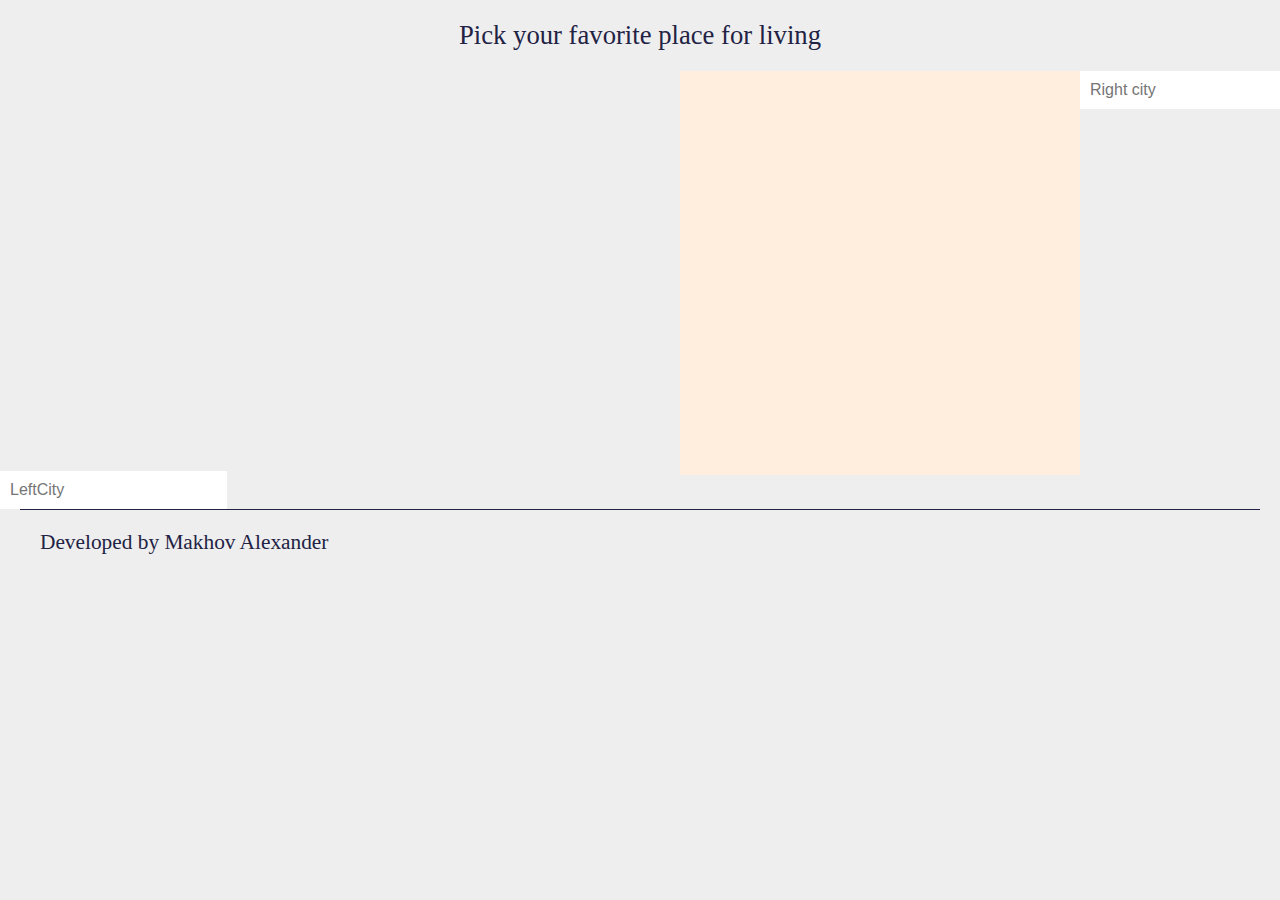
==== ui/index.htm @ 05f3e559 "import ymaps and add coords to cities" ====
<!DOCTYPE HTML>
<html>
    <head>
        <title>Pick you fav CLIMATE</title>
        <meta charset="utf-8">
        <script data-main="js/main" src="js/util/require.js"></script>
        <link rel="stylesheet" href="css/main.css" >
        <link rel="stylesheet" href="css/jquery-ui.min.css" >
        <link rel="stylesheet" href="css/jquery-ui.structure.min.css" >
        <link rel="stylesheet" href="css/jquery-ui.theme.min.css" >
    </head>
    <body>
        <div id="root">
            <header id="header">
                Pick your favorite place for living
            </header>
            <div id="middle">
                <div id="content">
                    <div class="rightPane">
                        <input title="Right city" type="text" id="rightCity" class="citySelector" placeholder="Right city" />
                    </div>
                    <div class="midPane">
                        <canvas id="weatherCompareChart" width="400" height="400"></canvas>
                    </div>
                    <div id="map" style="width: 600px; height: 400px"></div>
                    <div class="leftPane">
                        <input title="Left city" type="text" id="leftCity" class="citySelector" placeholder="LeftCity" />
                    </div>
                </div>
            </div>
            <footer id="footer">
                Developed by Makhov Alexander
            </footer>
        </div>
    </body>
</html>
---- ui/css/main.css ----
*, .navItem {
    border: 0;
    padding: 0;
    margin: 0;
}

body {
    background-color: #eeeeee;
    color: #222244;
    align-content: stretch;
}

header {
    font-size: 20pt;
    align-content: center;
    text-align: center;
    padding: 20px 0;
}

footer{
    font-size: 16pt;
    align-content: left;
    text-align: left;
    padding: 20px 0 20px 20px;
    border-top: 1px solid #222244;
    margin: 0 20px;
}

#middle{
    min-height: 400px;
}

.navItem{
    display: block;
    padding: 10px 0 10px 20px;
    width: 200px;
    border: 1px solid #CCCCCC;
}

.navItem:hover{
    background-color: #CCCCCC;
}

.citySelector{
    padding: 10px;
    font-size: 12pt;
}

.rightPane{
    float: right;
    width: 200px;
}

.midPane{
    min-height: 400px;
    background-color: #ffeedd;
    float: right;
    display: block;
}

.leftPane{

    width: 200px;
}
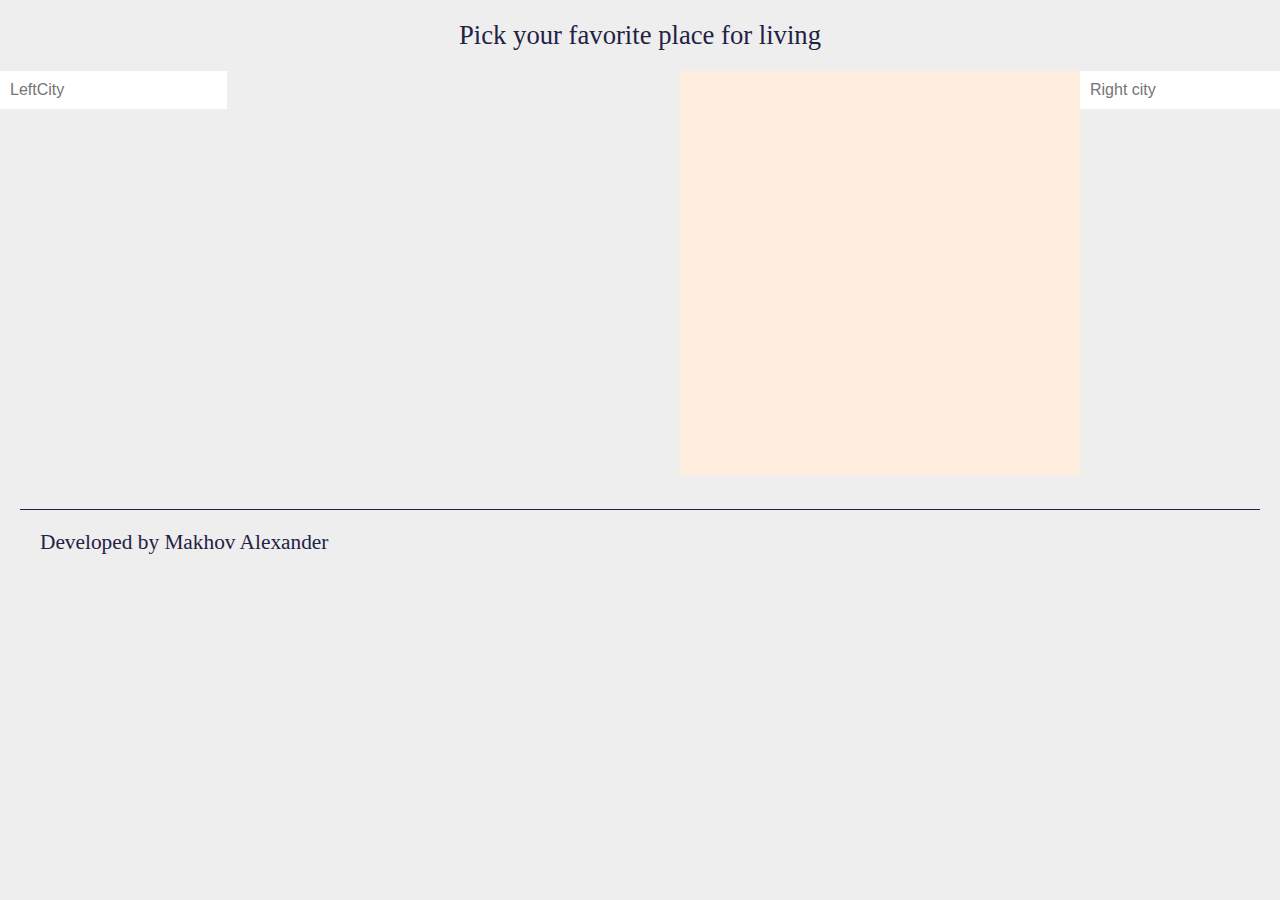
==== commit 77835925: "open also map with cities" ====
--- a/ui/index.htm
+++ b/ui/index.htm
@@ -22,10 +22,10 @@
                     <div class="midPane">
                         <canvas id="weatherCompareChart" width="400" height="400"></canvas>
                     </div>
-                    <div id="map" style="width: 600px; height: 400px"></div>
                     <div class="leftPane">
                         <input title="Left city" type="text" id="leftCity" class="citySelector" placeholder="LeftCity" />
                     </div>
+                    <div id="map" style="width: 600px; height: 400px"></div>
                 </div>
             </div>
             <footer id="footer">
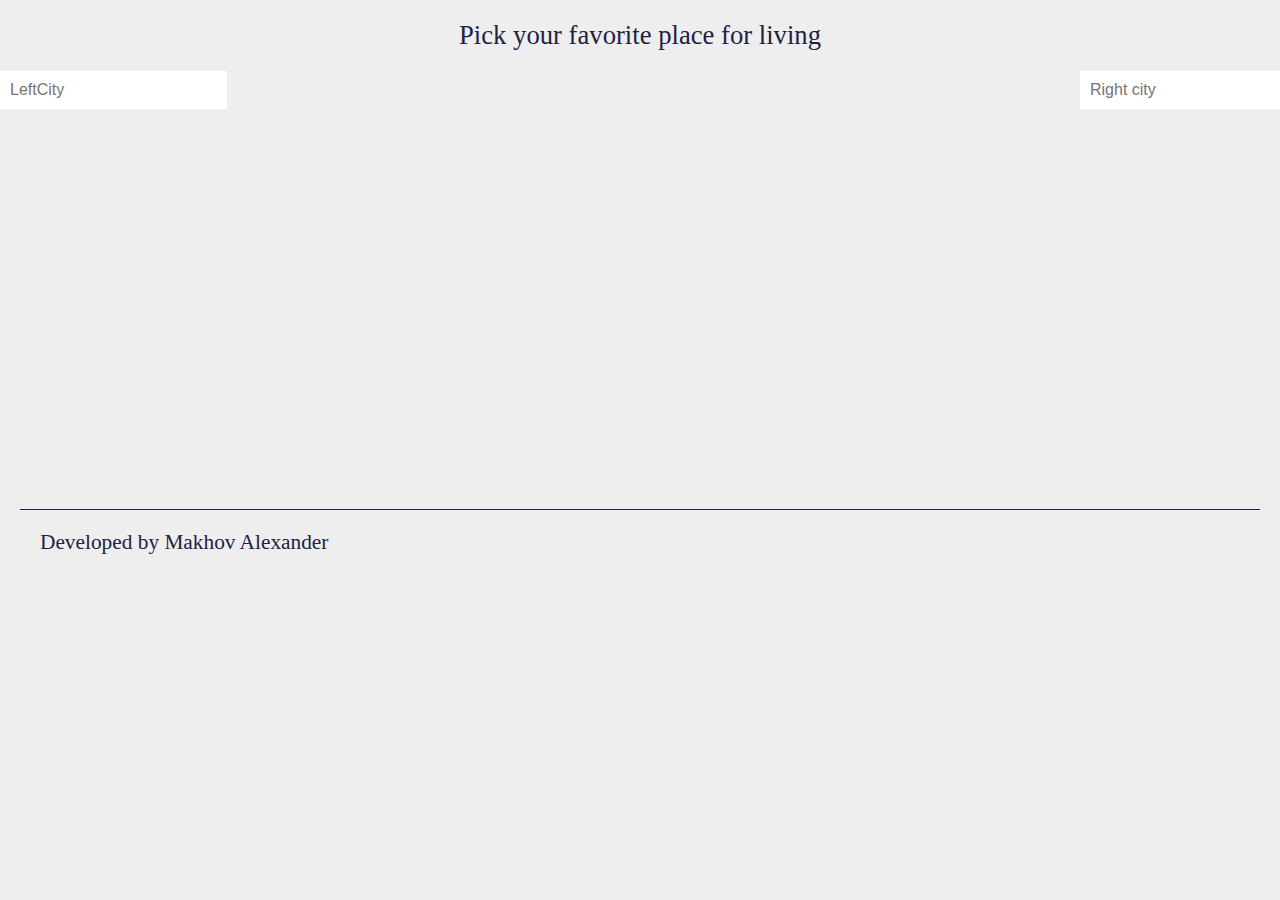
==== commit 63922fb2: "create new canvas each time, clear old map objects" ====
--- a/ui/index.htm
+++ b/ui/index.htm
@@ -20,7 +20,7 @@
                         <input title="Right city" type="text" id="rightCity" class="citySelector" placeholder="Right city" />
                     </div>
                     <div class="midPane">
-                        <canvas id="weatherCompareChart" width="400" height="400"></canvas>
+                        <div id="chartHolder"></div>
                     </div>
                     <div class="leftPane">
                         <input title="Left city" type="text" id="leftCity" class="citySelector" placeholder="LeftCity" />
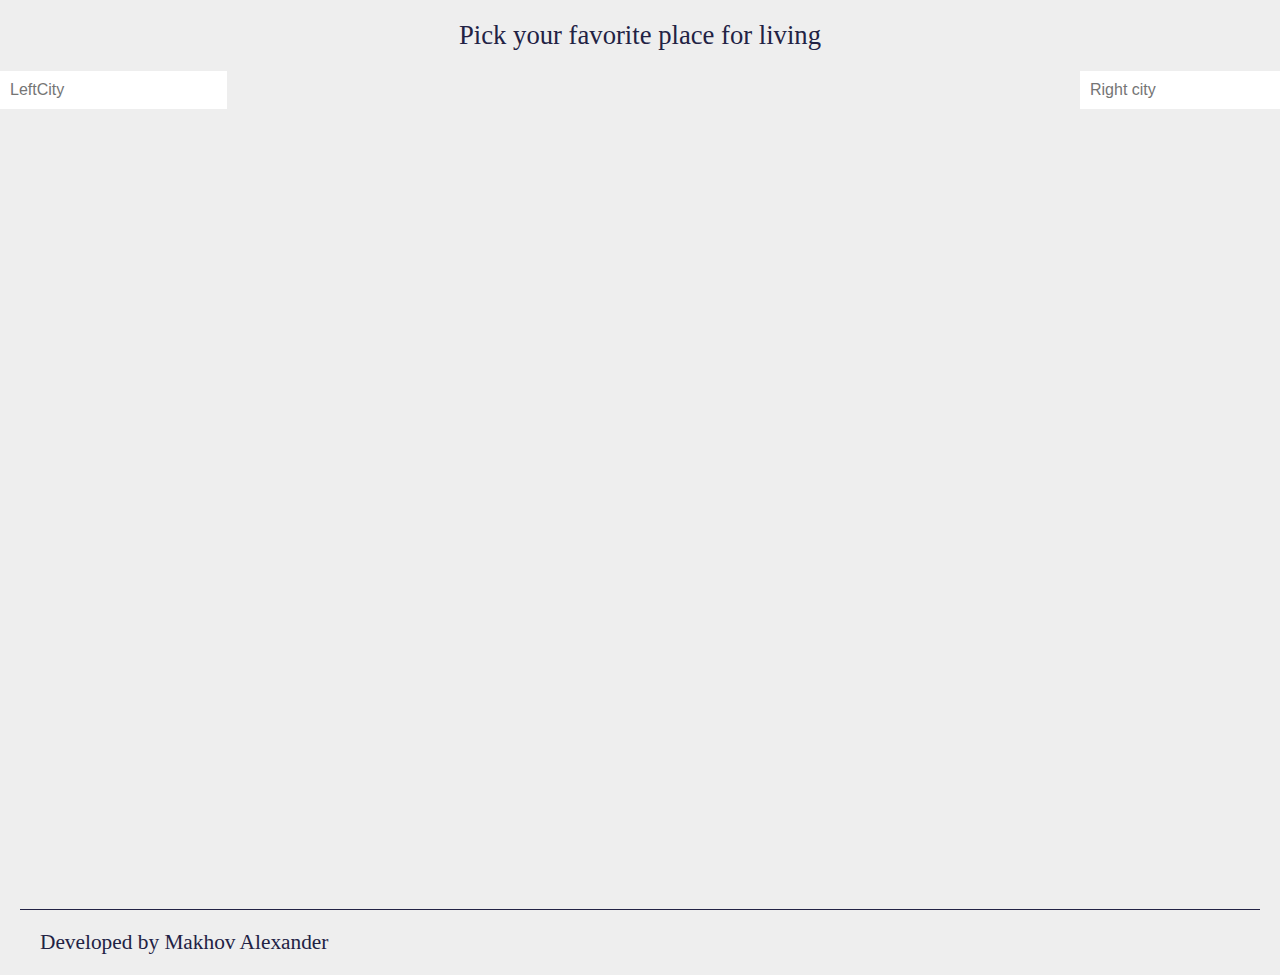
==== commit 9efa7e9e: "refactoring and open maps with all cities" ====
--- a/ui/index.htm
+++ b/ui/index.htm
@@ -26,6 +26,7 @@
                         <input title="Left city" type="text" id="leftCity" class="citySelector" placeholder="LeftCity" />
                     </div>
                     <div id="map" style="width: 600px; height: 400px"></div>
+                    <div id="map2" style="width: 600px; height: 400px"></div>
                 </div>
             </div>
             <footer id="footer">
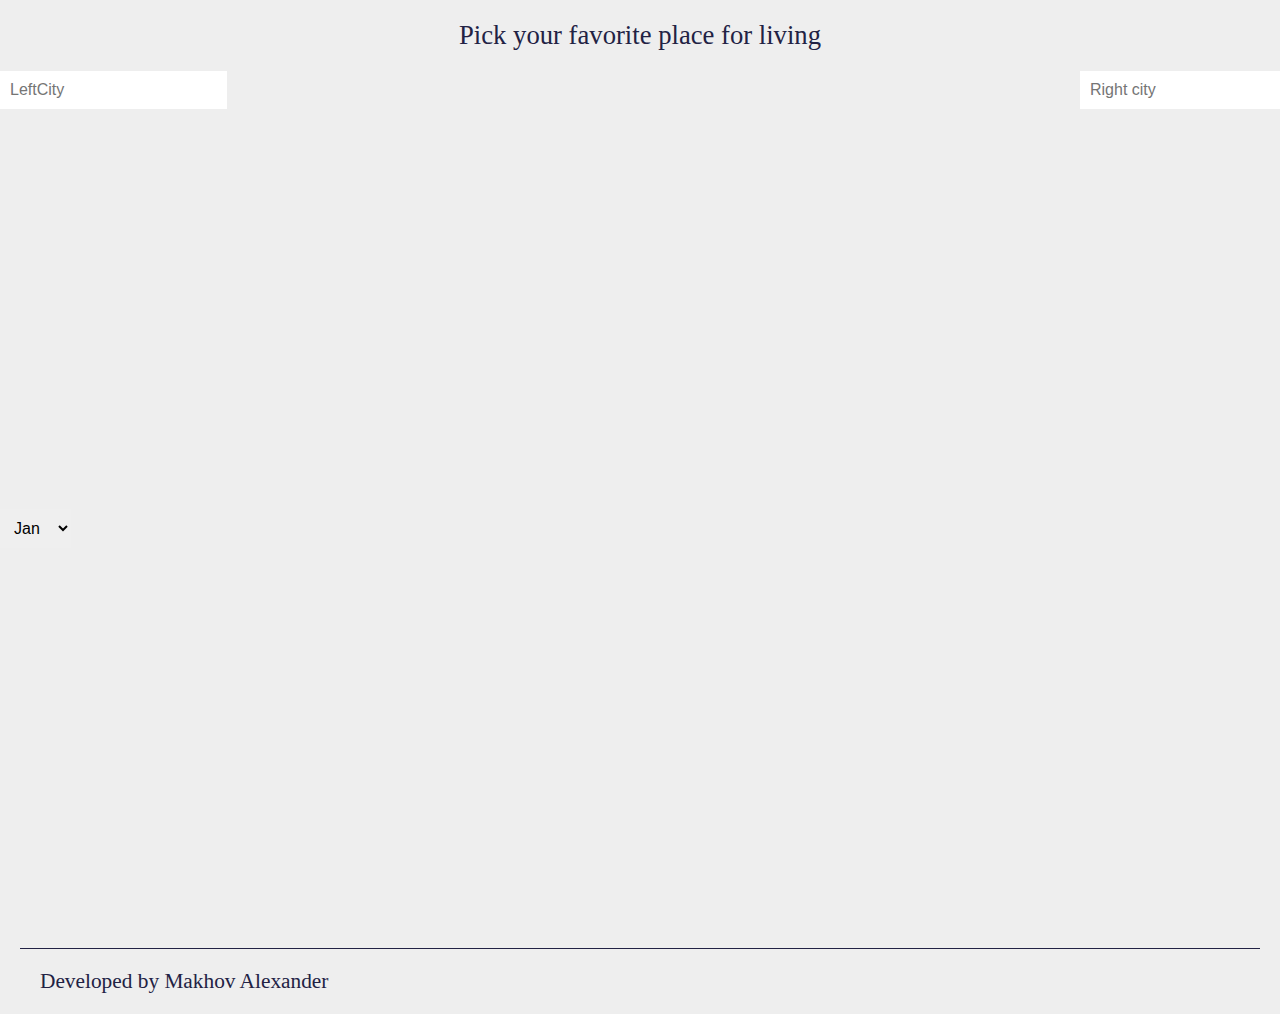
==== commit add66ac3: "allow to pick month via selector" ====
--- a/ui/index.htm
+++ b/ui/index.htm
@@ -26,6 +26,22 @@
                         <input title="Left city" type="text" id="leftCity" class="citySelector" placeholder="LeftCity" />
                     </div>
                     <div id="map" style="width: 600px; height: 400px"></div>
+                    <div>
+                        <select title="Month" type="text" id="monthPicker" class="citySelector">
+                            <option value="1">Jan</option>
+                            <option value="2">Feb</option>
+                            <option value="3">Mar</option>
+                            <option value="4">Apr</option>
+                            <option value="5">May</option>
+                            <option value="6">Jun</option>
+                            <option value="7">Jul</option>
+                            <option value="8">Aug</option>
+                            <option value="9">Sep</option>
+                            <option value="10">Oct</option>
+                            <option value="11">Nov</option>
+                            <option value="12">Dec</option>
+                        </select>
+                    </div>
                     <div id="map2" style="width: 600px; height: 400px"></div>
                 </div>
             </div>
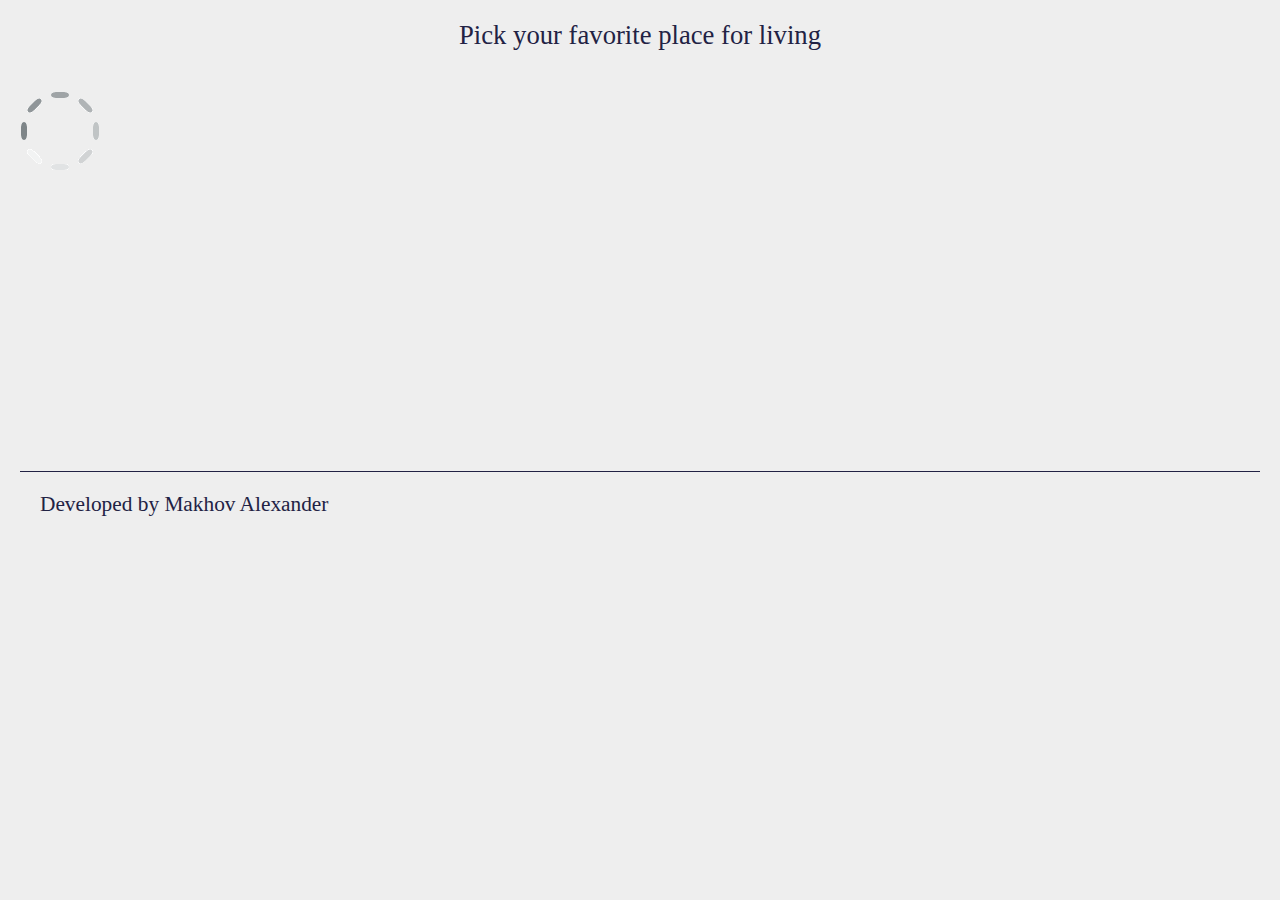
==== commit 8d3401f3: "Split modules loading" ====
--- a/ui/index.htm
+++ b/ui/index.htm
@@ -15,34 +15,12 @@
                 Pick your favorite place for living
             </header>
             <div id="middle">
+                <div id="menu">
+                </div>
                 <div id="content">
-                    <div class="rightPane">
-                        <input title="Right city" type="text" id="rightCity" class="citySelector" placeholder="Right city" />
-                    </div>
-                    <div class="midPane">
-                        <div id="chartHolder"></div>
-                    </div>
-                    <div class="leftPane">
-                        <input title="Left city" type="text" id="leftCity" class="citySelector" placeholder="LeftCity" />
-                    </div>
-                    <div id="map" style="width: 600px; height: 400px"></div>
-                    <div>
-                        <select title="Month" type="text" id="monthPicker" class="citySelector">
-                            <option value="1">Jan</option>
-                            <option value="2">Feb</option>
-                            <option value="3">Mar</option>
-                            <option value="4">Apr</option>
-                            <option value="5">May</option>
-                            <option value="6">Jun</option>
-                            <option value="7">Jul</option>
-                            <option value="8">Aug</option>
-                            <option value="9">Sep</option>
-                            <option value="10">Oct</option>
-                            <option value="11">Nov</option>
-                            <option value="12">Dec</option>
-                        </select>
-                    </div>
-                    <div id="map2" style="width: 600px; height: 400px"></div>
+                </div>
+                <div id="loading">
+                    <img src="img/loading.gif" />
                 </div>
             </div>
             <footer id="footer">
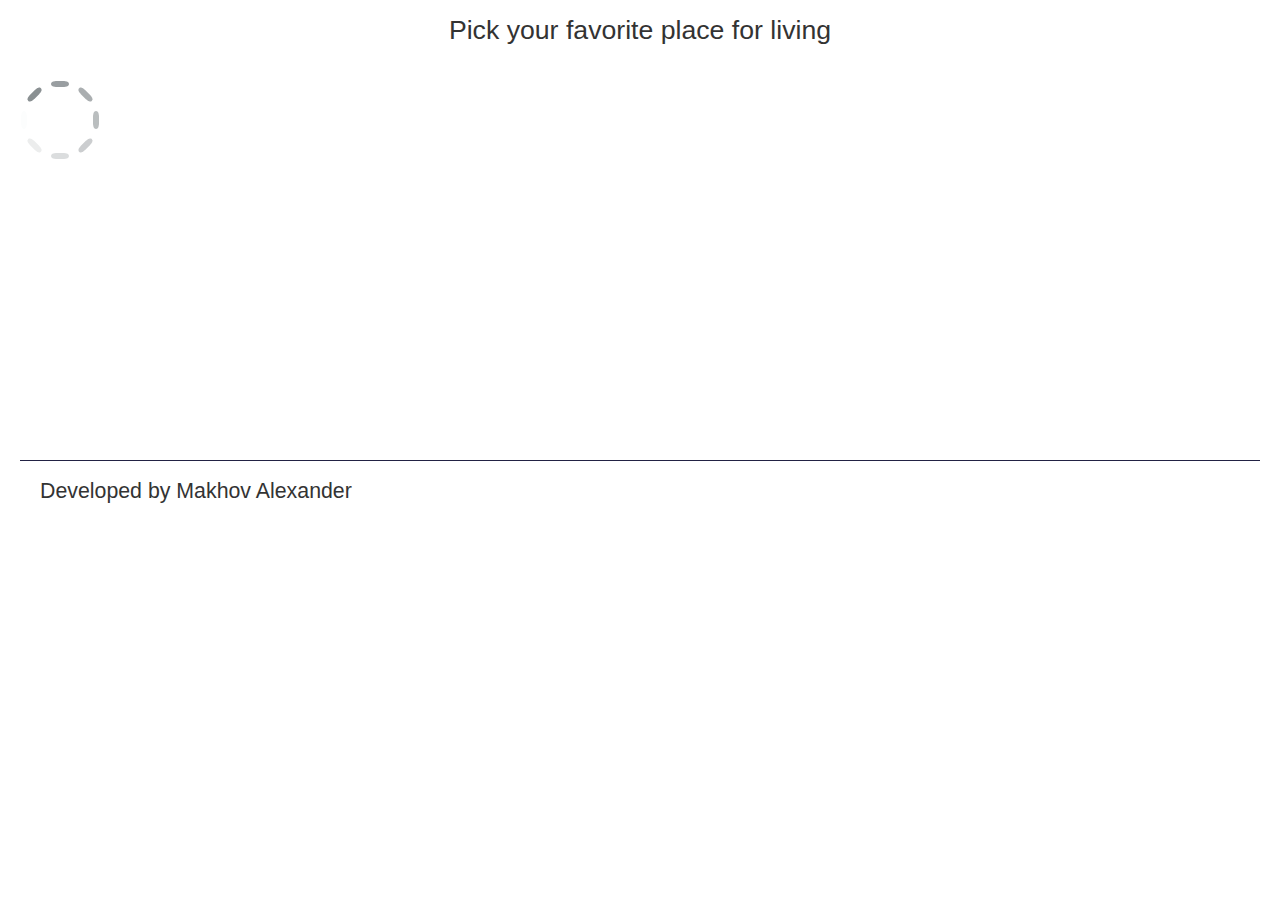
==== commit 93d92b5b: "include twitter bootstrap" ====
--- a/ui/index.htm
+++ b/ui/index.htm
@@ -8,6 +8,7 @@
         <link rel="stylesheet" href="css/jquery-ui.min.css" >
         <link rel="stylesheet" href="css/jquery-ui.structure.min.css" >
         <link rel="stylesheet" href="css/jquery-ui.theme.min.css" >
+        <link rel="stylesheet" href="css/bootstrap.min.css">
     </head>
     <body>
         <div id="root">
--- a/ui/css/main.css
+++ b/ui/css/main.css
@@ -1,64 +1 @@
-*, .navItem {
-    border: 0;
-    padding: 0;
-    margin: 0;
-}
-
-body {
-    background-color: #eeeeee;
-    color: #222244;
-    align-content: stretch;
-}
-
-header {
-    font-size: 20pt;
-    align-content: center;
-    text-align: center;
-    padding: 20px 0;
-}
-
-footer{
-    font-size: 16pt;
-    align-content: left;
-    text-align: left;
-    padding: 20px 0 20px 20px;
-    border-top: 1px solid #222244;
-    margin: 0 20px;
-}
-
-#middle{
-    min-height: 400px;
-}
-
-.navItem{
-    display: block;
-    padding: 10px 0 10px 20px;
-    width: 200px;
-    border: 1px solid #CCCCCC;
-}
-
-.navItem:hover{
-    background-color: #CCCCCC;
-}
-
-.citySelector{
-    padding: 10px;
-    font-size: 12pt;
-}
-
-.rightPane{
-    float: right;
-    width: 200px;
-}
-
-.midPane{
-    min-height: 400px;
-    background-color: #ffeedd;
-    float: right;
-    display: block;
-}
-
-.leftPane{
-
-    width: 200px;
-}+*{border:0;padding:0;margin:0}body{background-color:#eaeef2;color:#522;align-content:stretch}header{font-size:20pt;align-content:center;text-align:center;padding:20px 0}footer{font-size:16pt;align-content:left;text-align:left;padding:20px 0 20px 20px;border-top:1px solid #224;margin:0 20px}#middle{min-height:400px}.citySelector{padding:10px;font-size:12pt}.rightPane{width:200px}.midPane{min-height:400px}.leftPane{width:200px}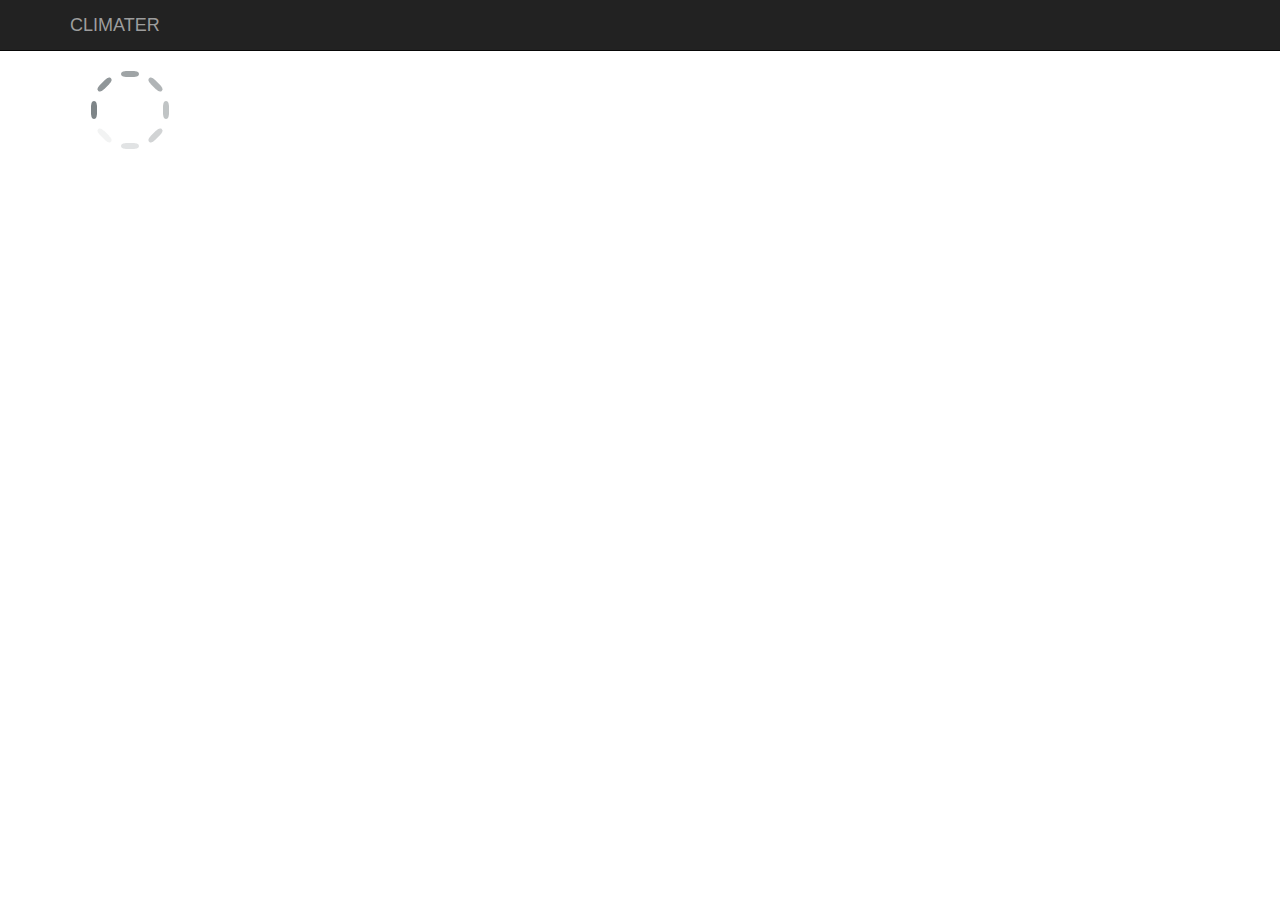
==== commit eb42e7e7: "top navigation bar by bootstrap" ====
--- a/ui/index.htm
+++ b/ui/index.htm
@@ -1,32 +1,42 @@
 <!DOCTYPE HTML>
-<html>
+<html lang="en">
     <head>
         <title>Pick you fav CLIMATE</title>
         <meta charset="utf-8">
-        <script data-main="js/main" src="js/util/require.js"></script>
-        <link rel="stylesheet" href="css/main.css" >
+        <meta http-equiv="X-UA-Compatible" content="IE=edge">
+        <meta name="viewport" content="width=device-width, initial-scale=1">
         <link rel="stylesheet" href="css/jquery-ui.min.css" >
         <link rel="stylesheet" href="css/jquery-ui.structure.min.css" >
         <link rel="stylesheet" href="css/jquery-ui.theme.min.css" >
-        <link rel="stylesheet" href="css/bootstrap.min.css">
+        <link rel="stylesheet" href="css/util/bootstrap.css">
+        <link rel="stylesheet" href="css/main.css" >
+        <script data-main="js/main" src="js/util/require.js"></script>
     </head>
     <body>
-        <div id="root">
-            <header id="header">
-                Pick your favorite place for living
-            </header>
-            <div id="middle">
-                <div id="menu">
+        <nav class="navbar navbar-inverse navbar-fixed-top">
+            <div class="container">
+                <div class="navbar-header">
+                    <button type="button" class="navbar-toggle collapsed" data-toggle="collapse" data-target="#navbar" aria-expanded="false" aria-controls="navbar">
+                        <span class="sr-only">Toggle navigation</span>
+                        <span class="icon-bar"></span>
+                        <span class="icon-bar"></span>
+                        <span class="icon-bar"></span>
+                    </button>
+                    <a class="navbar-brand" href="#">CLIMATER</a>
                 </div>
-                <div id="content">
-                </div>
-                <div id="loading">
-                    <img src="img/loading.gif" />
-                </div>
+                <div id="navbar" class="collapse navbar-collapse">
+                    <ul id="menu" class="nav navbar-nav">
+                    </ul>
+                </div><!--/.nav-collapse -->
             </div>
-            <footer id="footer">
-                Developed by Makhov Alexander
-            </footer>
+        </nav>
+
+        <div class="container">
+            <div id="content">
+            </div>
+            <div id="loading">
+                <img src="img/loading.gif" />
+            </div>
         </div>
     </body>
 </html>--- a/ui/css/main.css
+++ b/ui/css/main.css
@@ -1 +1 @@
-*{border:0;padding:0;margin:0}body{background-color:#eaeef2;color:#522;align-content:stretch}header{font-size:20pt;align-content:center;text-align:center;padding:20px 0}footer{font-size:16pt;align-content:left;text-align:left;padding:20px 0 20px 20px;border-top:1px solid #224;margin:0 20px}#middle{min-height:400px}.citySelector{padding:10px;font-size:12pt}.rightPane{width:200px}.midPane{min-height:400px}.leftPane{width:200px}+#content{padding-top:50px}